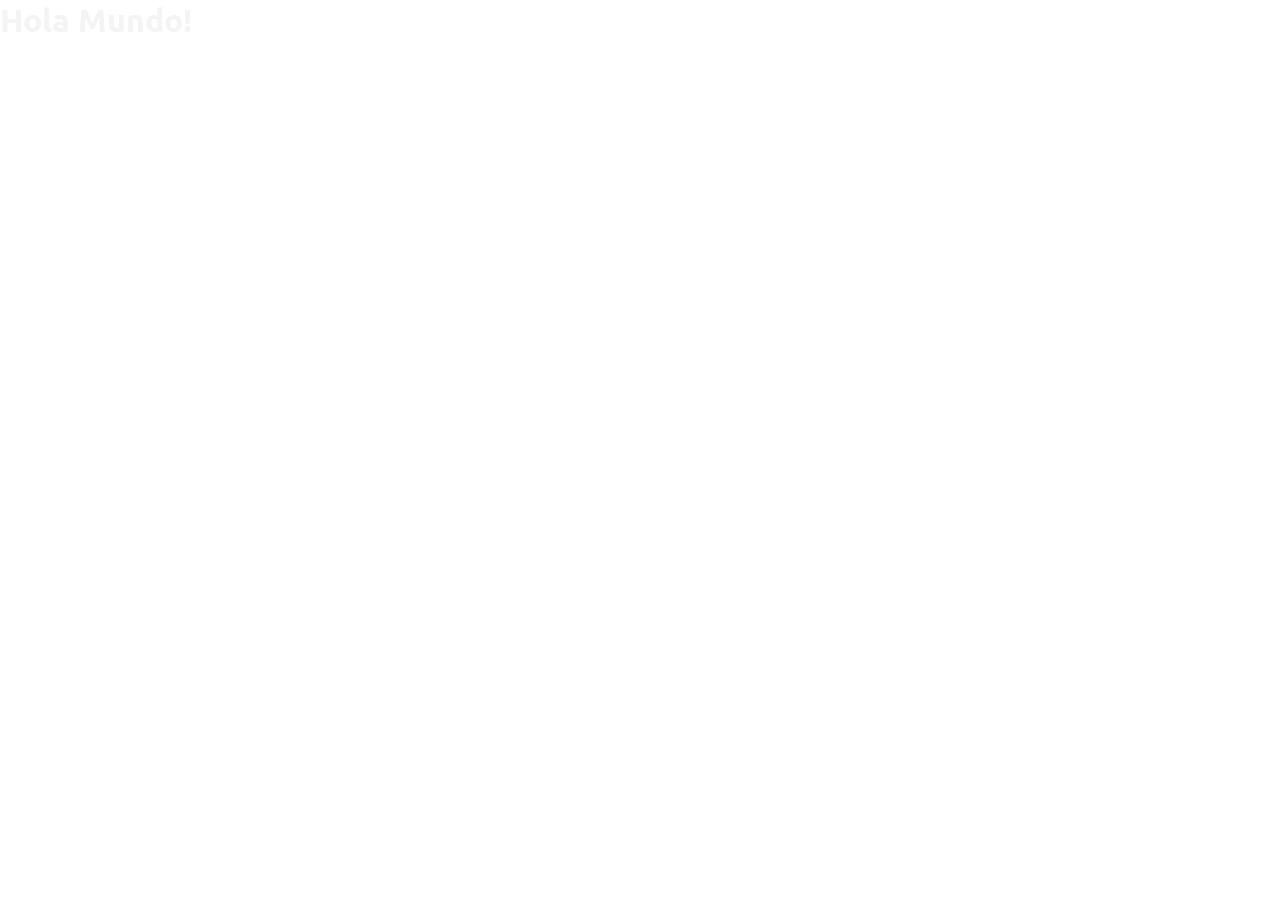
==== index.html @ 293a4107 "first commit" ====
<!doctype html>
<html lang="es">
<head>
	<!-- Meta Tags Requeridos -->
	<meta charset="utf-8">
	<meta http-equiv="X-UA-Compatible" content="IE=edge">
	<meta name="viewport" content="width=device-width, initial-scale=1, shrink-to-fit=no">
	<!-- CSS Externos -->
	<link href="https://fonts.googleapis.com/css?family=Open+Sans%7CUbuntu" rel="stylesheet">
	<link rel="stylesheet" href="css/bootstrap.min.css">
	<link rel="stylesheet" href="css/fontawesome.min.css">
	<!-- CSS Personalizado -->
	<link rel="stylesheet" href="css/style.css">
	<!-- Titulo, Descripción, Keywords -->
	<title>Hola Mundo!</title>
</head>
<body>
	<!-- Agregar Tú HTML Aquí -->
	<div class="container-fluid">
		<div class="row">
			<h1>Hola Mundo!</h1>
		</div>
	</div>
	<!-- JavaScript Opcionales -->
	<!-- jQuery primero, luego Popper.js, después Bootstrap JS -->
	<script src="js/jquery-3.2.1.min.js"></script>
	<script src="js/popper.min.js"></script>
	<script src="js/bootstrap.min.js"></script>
	<!-- JavaScript Personalizado -->
	<script src="js/scripts.js"></script>
</body>
</html>
---- css/style.css ----
* {
  margin: 0;
  padding: 0;
  /*box-sizing: border-box;*/
  list-style: none;
  text-decoration: none;
}

body, html {
  font-family: 'Ubuntu', sans-serif;
  font-size: 16px;
  color: #f4f4f4;
}
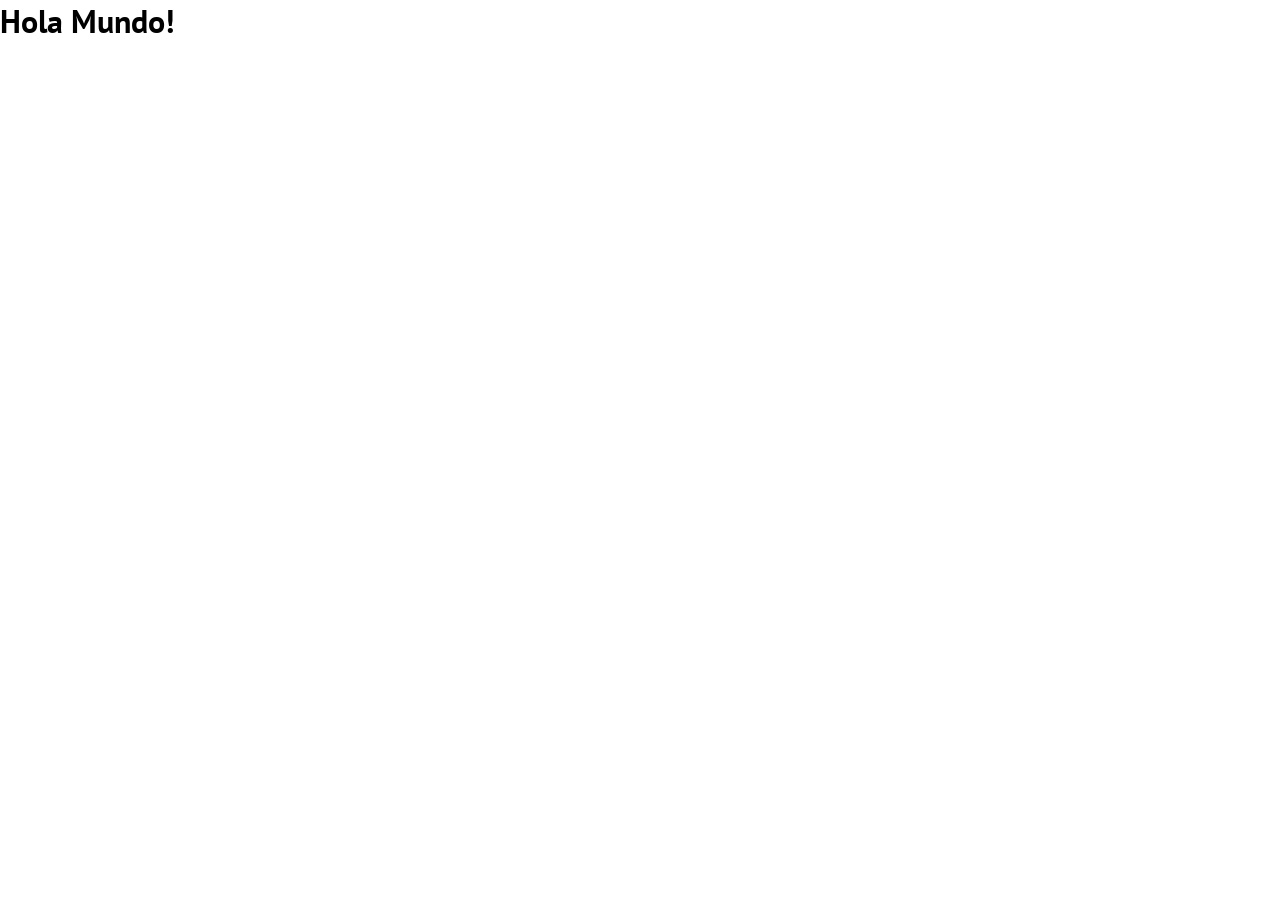
==== commit f6bde14d: "Update to Bootstrap v4.0.0" ====
--- a/index.html
+++ b/index.html
@@ -1,32 +1,23 @@
-<!doctype html>
-<html lang="es">
-<head>
-	<!-- Meta Tags Requeridos -->
-	<meta charset="utf-8">
-	<meta http-equiv="X-UA-Compatible" content="IE=edge">
-	<meta name="viewport" content="width=device-width, initial-scale=1, shrink-to-fit=no">
-	<!-- CSS Externos -->
-	<link href="https://fonts.googleapis.com/css?family=Open+Sans%7CUbuntu" rel="stylesheet">
-	<link rel="stylesheet" href="css/bootstrap.min.css">
-	<link rel="stylesheet" href="css/fontawesome.min.css">
-	<!-- CSS Personalizado -->
-	<link rel="stylesheet" href="css/style.css">
-	<!-- Titulo, Descripción, Keywords -->
-	<title>Hola Mundo!</title>
-</head>
-<body>
-	<!-- Agregar Tú HTML Aquí -->
-	<div class="container-fluid">
-		<div class="row">
-			<h1>Hola Mundo!</h1>
-		</div>
-	</div>
-	<!-- JavaScript Opcionales -->
-	<!-- jQuery primero, luego Popper.js, después Bootstrap JS -->
-	<script src="js/jquery-3.2.1.min.js"></script>
-	<script src="js/popper.min.js"></script>
-	<script src="js/bootstrap.min.js"></script>
-	<!-- JavaScript Personalizado -->
-	<script src="js/scripts.js"></script>
-</body>
+<!DOCTYPE html>
+<html lang="es">
+  <head>
+    <meta charset="utf-8">
+    <meta http-equiv="X-UA-Compatible" content="IE=edge">
+    <meta name="viewport" content="width=device-width, initial-scale=1, shrink-to-fit=no">
+    <link href="https://fonts.googleapis.com/css?family=Roboto%7CUbuntu%7CPT+Sans" rel="stylesheet">
+    <link rel="stylesheet" href="css/bootstrap.min.css">
+    <link rel="stylesheet" href="css/font-awesome.min.css">
+    <link rel="stylesheet" href="css/sweetalert2.min.css">
+    <link rel="stylesheet" href="css/styles.css">
+  </head>
+  <body>
+    <!-- Add Your HTML here -->
+    <h1>Hola Mundo!</h1>
+
+    <script src="js/jquery.min.js"></script>
+    <script src="js/popper.js"></script>
+    <script src="js/bootstrap.min.js"></script>
+    <script src="js/sweetalert2.min.js"></script>
+    <script src="js/scripts.js"></script>
+  </body>
 </html>
--- a/css/styles.css
+++ b/css/styles.css
@@ -0,0 +1,10 @@
+* {
+  margin: 0;
+  padding: 0;
+  list-style: none;
+  text-decoration: none; }
+
+body {
+  font-family: 'PT Sans', sans-serif;
+  font-size: 16px;
+  color: #000000; }
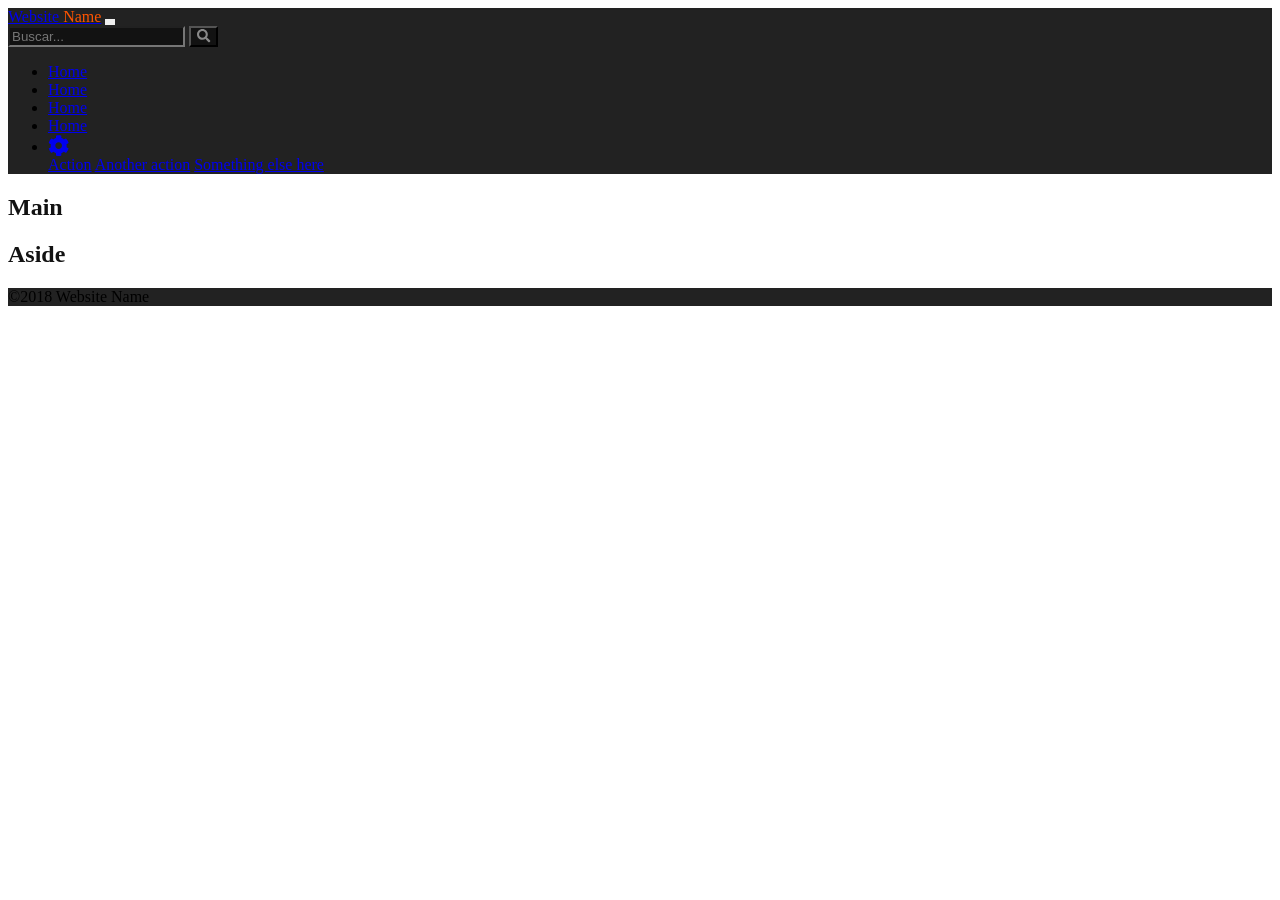
==== commit 795478e8: "bootstrap v4.1.3 add latest versions" ====
--- a/index.html
+++ b/index.html
@@ -1,23 +1,165 @@
-<!DOCTYPE html>
+<!doctype html>
 <html lang="es">
-  <head>
+
+<head>
+    <title>Sitio Web</title>
+    <!-- Required meta tags -->
     <meta charset="utf-8">
-    <meta http-equiv="X-UA-Compatible" content="IE=edge">
     <meta name="viewport" content="width=device-width, initial-scale=1, shrink-to-fit=no">
-    <link href="https://fonts.googleapis.com/css?family=Roboto%7CUbuntu%7CPT+Sans" rel="stylesheet">
-    <link rel="stylesheet" href="css/bootstrap.min.css">
-    <link rel="stylesheet" href="css/font-awesome.min.css">
-    <link rel="stylesheet" href="css/sweetalert2.min.css">
-    <link rel="stylesheet" href="css/styles.css">
-  </head>
-  <body>
-    <!-- Add Your HTML here -->
-    <h1>Hola Mundo!</h1>
 
-    <script src="js/jquery.min.js"></script>
-    <script src="js/popper.js"></script>
-    <script src="js/bootstrap.min.js"></script>
-    <script src="js/sweetalert2.min.js"></script>
-    <script src="js/scripts.js"></script>
-  </body>
-</html>+    <!-- Bootstrap CSS -->
+    <link rel="stylesheet" href="./css/plugins/bootstrap.min.css">
+    <!-- CSS Personalizado -->
+    <link rel="stylesheet" href="./css/style.css">
+
+    <!-- Plugins JS -->
+    <script src="./js/plugins/fontawesome.min.js"></script>
+</head>
+
+<body>
+    <nav class="navbar navbar-expand-md navbar-dark bg-dark backColor">
+        <a href="/" class="navbar-brand">Website <span>Name</span></a>
+        <button class="navbar-toggler custom-toggler" type="button" data-toggle="collapse" data-target="#menuPrincipal">
+            <span class="navbar-toggler-icon"></span>
+        </button>
+        <div class="navbar-collapse collapse my-2 my-md-0" id="menuPrincipal">
+            <form class="my-auto mx-auto d-inline w-100 buscar">
+                <div class="input-group">
+                    <input type="text" class="form-control border-0 text-white" placeholder="Buscar..." required>
+                    <span class="input-group-append">
+                        <button class="btn btn-dark border-0" type="button">
+                            <i class="fa fa-search"></i>
+                        </button>
+                    </span>
+                </div>
+            </form>
+            <ul class="navbar-nav">
+                <li class="nav-item active">
+                    <a class="nav-link" href="http://example.com" id="navbarDropdownMenuLink" data-toggle="dropdown"
+                        aria-expanded="false">
+                        Home
+                    </a>
+                </li>
+                <li class="nav-item">
+                    <a class="nav-link" href="http://example.com" id="navbarDropdownMenuLink" data-toggle="dropdown"
+                        aria-expanded="false">
+                        Home
+                    </a>
+                </li>
+                <li class="nav-item">
+                    <a class="nav-link" href="http://example.com" id="navbarDropdownMenuLink" data-toggle="dropdown"
+                        aria-expanded="false">
+                        Home
+                    </a>
+                </li>
+                <li class="nav-item">
+                    <a class="nav-link" href="http://example.com" id="navbarDropdownMenuLink" data-toggle="dropdown"
+                        aria-expanded="false">
+                        Home
+                    </a>
+                </li>
+                <li class="nav-item dropdown">
+                    <a class="nav-link" href="http://example.com" id="navbarDropdownMenuLink" data-toggle="dropdown"
+                        aria-expanded="false">
+                        <i class="fa fa-cog fa-lg"></i>
+                    </a>
+                    <div class="dropdown-menu dropdown-menu-right" aria-labelledby="navbarDropdownMenuLink">
+                        <a class="dropdown-item" href="#">Action</a>
+                        <a class="dropdown-item" href="#">Another action</a>
+                        <a class="dropdown-item" href="#">Something else here</a>
+                    </div>
+                </li>
+
+            </ul>
+        </div>
+    </nav>
+
+    <main class="container-fluid">
+        <div class="row no-gutters">
+            <div class="col-12 col-lg-8 col-xl-9 pr-md-0">
+                <h2>Main</h2>
+            </div>
+            <aside class="col-12 col-lg-4 col-xl-3 pl-md-0">
+                <h2>Aside</h2>
+            </aside>
+        </div>
+    </main>
+    
+    <footer class="container-fluid fixed-bottom backColor py-3">
+        <div class="row">
+            <div class="col-12">
+                <p class="text-white m-0 text-center copy">
+                    &copy;2018 Website Name
+                </p>
+            </div>
+        </div>
+    </footer>
+
+    <!-- Optional JavaScript -->
+    <!-- jQuery first, then Popper.js, then Bootstrap JS -->
+    <script src="./js/plugins/jquery-3.3.1.min.js"></script>
+    <script src="./js/plugins/popper.min.js"></script>
+    <script src="./js/plugins/bootstrap.min.js"></script>
+    <script src="./js/plugins/sweetalert2.all.min.js"></script>
+    <script>
+        // window.onload = function(){
+        //     // https://sweetalert2.github.io/
+        //     swal({
+        //         title: 'Listo',
+        //         text: 'Ventana Cargada',
+        //         type: 'warning',
+        //         showCancelButton: true,
+        //         confirmButtonColor: '#3085d6',
+        //         cancelButtonColor: '#FF0000',
+        //         confirmButtonText: '¿Lo Tienes?',
+        //         cancelButtonText: 'NOOO!'
+        //     }).then((result) => {
+		// 		console.log("​window.onload -> result", result)
+        //         if (result.value) {
+        //             swal({
+        //                 type: 'success',
+        //                 title: 'Sí Que Lo Tienes!'
+        //             });
+        //         }
+        //     });
+        // }
+    </script>
+
+</body>
+
+</html>
+
+
+
+
+<!-- <nav class="navbar navbar-dark navbar-expand-md bg-success justify-content-between">
+        <button class="navbar-toggler" type="button" data-toggle="collapse" data-target=".dual-nav">
+            <span class="navbar-toggler-icon"></span>
+        </button>
+        <div class="navbar-collapse collapse dual-nav w-50 order-1 order-md-0">
+            <ul class="navbar-nav">
+                <li class="nav-item active">
+                    <a class="nav-link pl-0" href="#">Home <span class="sr-only">Home</span></a>
+                </li>
+                <li class="nav-item">
+                    <a class="nav-link" href="#">Link</a>
+                </li>
+                <li class="nav-item">
+                    <a class="nav-link" href="//codeply.com">Codeply</a>
+                </li>
+                <li class="nav-item">
+                    <a class="nav-link" href="#">Link</a>
+                </li>
+                <li class="nav-item">
+                    <a class="nav-link" href="#">Link</a>
+                </li>
+            </ul>
+        </div>
+        <a href="/" class="navbar-brand mx-auto d-block text-center order-0 order-md-1 w-25">Brand</a>
+        <div class="navbar-collapse collapse dual-nav w-50 order-2">
+            <ul class="nav navbar-nav ml-auto">
+                <li class="nav-item"><a class="nav-link" href=""><i class="fa fa-twitter"></i></a></li>
+                <li class="nav-item"><a class="nav-link" href=""><i class="fa fa-github"></i></a></li>
+            </ul>
+        </div>
+</nav> -->
--- a/css/style.css
+++ b/css/style.css
@@ -0,0 +1,39 @@
+@import url("https://fonts.googleapis.com/css?family=PT+Sans:400,400i|Source+Sans+Pro:300,400,700");
+.navbar-dark .navbar-toggler {
+  color: rgba(255, 255, 255, 0.5);
+  border-color: transparent; }
+
+.navbar-toggler {
+  padding-right: 0 !important; }
+
+.custom-toggler .navbar-toggler-icon {
+  background-image: url("data:image/svg+xml;charset=utf8,%3Csvg viewBox='0 0 32 32' xmlns='http://www.w3.org/2000/svg'%3E%3Cpath stroke='rgba(255,255,255, 0.8)' stroke-width='2' stroke-linecap='round' stroke-miterlimit='10' d='M4 8h24M4 16h24M4 24h24'/%3E%3C/svg%3E");
+  -webkit-transition: .3s all ease;
+  transition: .3s all ease; }
+
+.custom-toggler .navbar-toggler-icon:hover {
+  background-image: url("data:image/svg+xml;charset=utf8,%3Csvg viewBox='0 0 32 32' xmlns='http://www.w3.org/2000/svg'%3E%3Cpath stroke='rgba(255,255,255, 1)' stroke-width='2' stroke-linecap='round' stroke-miterlimit='10' d='M4 8h24M4 16h24M4 24h24'/%3E%3C/svg%3E"); }
+
+input, button, textarea {
+  -webkit-box-shadow: none !important;
+          box-shadow: none !important;
+  outline: none !important; }
+
+h1, h2, h3, h4, h5, h6 {
+  color: #121212; }
+
+.backColor {
+  background-color: #222222 !important; }
+
+a span {
+  color: #ff5400 !important; }
+
+.buscar {
+  width: 50% !important; }
+  .buscar input {
+    background: #121212 !important; }
+  .buscar button {
+    background-color: #121212 !important;
+    color: rgba(255, 255, 255, 0.5); }
+    .buscar button:hover {
+      background-color: #ff5400 !important; }
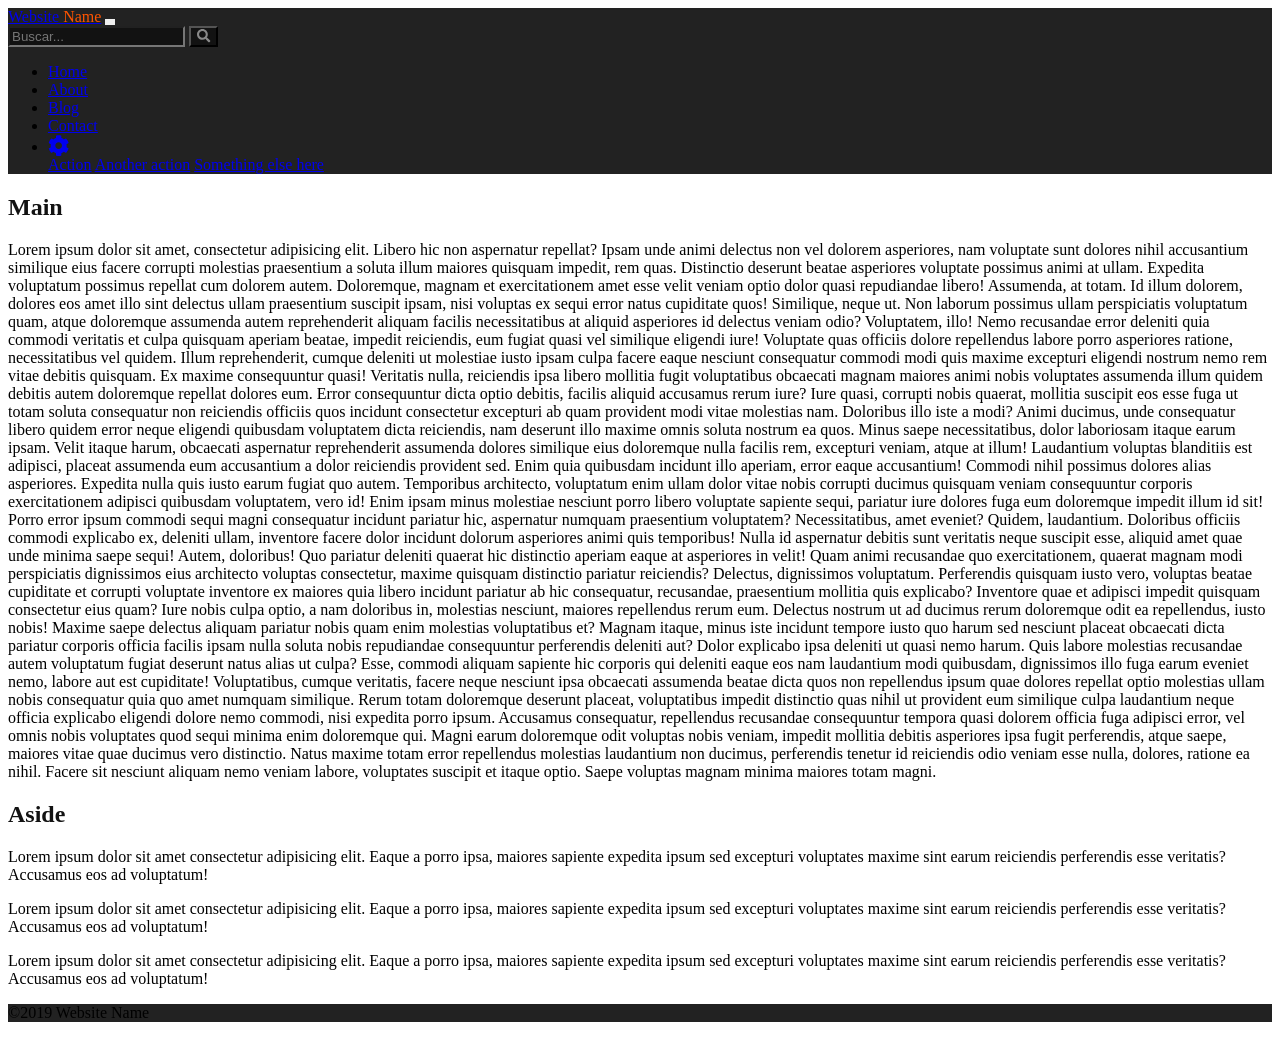
==== commit 5f3e79a8: "Bootstrap v4.1.3" ====
--- a/index.html
+++ b/index.html
@@ -35,27 +35,23 @@
             </form>
             <ul class="navbar-nav">
                 <li class="nav-item active">
-                    <a class="nav-link" href="http://example.com" id="navbarDropdownMenuLink" data-toggle="dropdown"
-                        aria-expanded="false">
+                    <a class="nav-link" href="http://example.com">
                         Home
                     </a>
                 </li>
                 <li class="nav-item">
-                    <a class="nav-link" href="http://example.com" id="navbarDropdownMenuLink" data-toggle="dropdown"
-                        aria-expanded="false">
-                        Home
+                    <a class="nav-link" href="http://example.com">
+                        About
                     </a>
                 </li>
                 <li class="nav-item">
-                    <a class="nav-link" href="http://example.com" id="navbarDropdownMenuLink" data-toggle="dropdown"
-                        aria-expanded="false">
-                        Home
+                    <a class="nav-link" href="http://example.com">
+                        Blog
                     </a>
                 </li>
                 <li class="nav-item">
-                    <a class="nav-link" href="http://example.com" id="navbarDropdownMenuLink" data-toggle="dropdown"
-                        aria-expanded="false">
-                        Home
+                    <a class="nav-link" href="http://example.com">
+                        Contact
                     </a>
                 </li>
                 <li class="nav-item dropdown">
@@ -78,9 +74,13 @@
         <div class="row no-gutters">
             <div class="col-12 col-lg-8 col-xl-9 pr-md-0">
                 <h2>Main</h2>
+                <p>Lorem ipsum dolor sit amet, consectetur adipisicing elit. Libero hic non aspernatur repellat? Ipsam unde animi delectus non vel dolorem asperiores, nam voluptate sunt dolores nihil accusantium similique eius facere corrupti molestias praesentium a soluta illum maiores quisquam impedit, rem quas. Distinctio deserunt beatae asperiores voluptate possimus animi at ullam. Expedita voluptatum possimus repellat cum dolorem autem. Doloremque, magnam et exercitationem amet esse velit veniam optio dolor quasi repudiandae libero! Assumenda, at totam. Id illum dolorem, dolores eos amet illo sint delectus ullam praesentium suscipit ipsam, nisi voluptas ex sequi error natus cupiditate quos! Similique, neque ut. Non laborum possimus ullam perspiciatis voluptatum quam, atque doloremque assumenda autem reprehenderit aliquam facilis necessitatibus at aliquid asperiores id delectus veniam odio? Voluptatem, illo! Nemo recusandae error deleniti quia commodi veritatis et culpa quisquam aperiam beatae, impedit reiciendis, eum fugiat quasi vel similique eligendi iure! Voluptate quas officiis dolore repellendus labore porro asperiores ratione, necessitatibus vel quidem. Illum reprehenderit, cumque deleniti ut molestiae iusto ipsam culpa facere eaque nesciunt consequatur commodi modi quis maxime excepturi eligendi nostrum nemo rem vitae debitis quisquam. Ex maxime consequuntur quasi! Veritatis nulla, reiciendis ipsa libero mollitia fugit voluptatibus obcaecati magnam maiores animi nobis voluptates assumenda illum quidem debitis autem doloremque repellat dolores eum. Error consequuntur dicta optio debitis, facilis aliquid accusamus rerum iure? Iure quasi, corrupti nobis quaerat, mollitia suscipit eos esse fuga ut totam soluta consequatur non reiciendis officiis quos incidunt consectetur excepturi ab quam provident modi vitae molestias nam. Doloribus illo iste a modi? Animi ducimus, unde consequatur libero quidem error neque eligendi quibusdam voluptatem dicta reiciendis, nam deserunt illo maxime omnis soluta nostrum ea quos. Minus saepe necessitatibus, dolor laboriosam itaque earum ipsam. Velit itaque harum, obcaecati aspernatur reprehenderit assumenda dolores similique eius doloremque nulla facilis rem, excepturi veniam, atque at illum! Laudantium voluptas blanditiis est adipisci, placeat assumenda eum accusantium a dolor reiciendis provident sed. Enim quia quibusdam incidunt illo aperiam, error eaque accusantium! Commodi nihil possimus dolores alias asperiores. Expedita nulla quis iusto earum fugiat quo autem. Temporibus architecto, voluptatum enim ullam dolor vitae nobis corrupti ducimus quisquam veniam consequuntur corporis exercitationem adipisci quibusdam voluptatem, vero id! Enim ipsam minus molestiae nesciunt porro libero voluptate sapiente sequi, pariatur iure dolores fuga eum doloremque impedit illum id sit! Porro error ipsum commodi sequi magni consequatur incidunt pariatur hic, aspernatur numquam praesentium voluptatem? Necessitatibus, amet eveniet? Quidem, laudantium. Doloribus officiis commodi explicabo ex, deleniti ullam, inventore facere dolor incidunt dolorum asperiores animi quis temporibus! Nulla id aspernatur debitis sunt veritatis neque suscipit esse, aliquid amet quae unde minima saepe sequi! Autem, doloribus! Quo pariatur deleniti quaerat hic distinctio aperiam eaque at asperiores in velit! Quam animi recusandae quo exercitationem, quaerat magnam modi perspiciatis dignissimos eius architecto voluptas consectetur, maxime quisquam distinctio pariatur reiciendis? Delectus, dignissimos voluptatum. Perferendis quisquam iusto vero, voluptas beatae cupiditate et corrupti voluptate inventore ex maiores quia libero incidunt pariatur ab hic consequatur, recusandae, praesentium mollitia quis explicabo? Inventore quae et adipisci impedit quisquam consectetur eius quam? Iure nobis culpa optio, a nam doloribus in, molestias nesciunt, maiores repellendus rerum eum. Delectus nostrum ut ad ducimus rerum doloremque odit ea repellendus, iusto nobis! Maxime saepe delectus aliquam pariatur nobis quam enim molestias voluptatibus et? Magnam itaque, minus iste incidunt tempore iusto quo harum sed nesciunt placeat obcaecati dicta pariatur corporis officia facilis ipsam nulla soluta nobis repudiandae consequuntur perferendis deleniti aut? Dolor explicabo ipsa deleniti ut quasi nemo harum. Quis labore molestias recusandae autem voluptatum fugiat deserunt natus alias ut culpa? Esse, commodi aliquam sapiente hic corporis qui deleniti eaque eos nam laudantium modi quibusdam, dignissimos illo fuga earum eveniet nemo, labore aut est cupiditate! Voluptatibus, cumque veritatis, facere neque nesciunt ipsa obcaecati assumenda beatae dicta quos non repellendus ipsum quae dolores repellat optio molestias ullam nobis consequatur quia quo amet numquam similique. Rerum totam doloremque deserunt placeat, voluptatibus impedit distinctio quas nihil ut provident eum similique culpa laudantium neque officia explicabo eligendi dolore nemo commodi, nisi expedita porro ipsum. Accusamus consequatur, repellendus recusandae consequuntur tempora quasi dolorem officia fuga adipisci error, vel omnis nobis voluptates quod sequi minima enim doloremque qui. Magni earum doloremque odit voluptas nobis veniam, impedit mollitia debitis asperiores ipsa fugit perferendis, atque saepe, maiores vitae quae ducimus vero distinctio. Natus maxime totam error repellendus molestias laudantium non ducimus, perferendis tenetur id reiciendis odio veniam esse nulla, dolores, ratione ea nihil. Facere sit nesciunt aliquam nemo veniam labore, voluptates suscipit et itaque optio. Saepe voluptas magnam minima maiores totam magni.</p>
             </div>
             <aside class="col-12 col-lg-4 col-xl-3 pl-md-0">
                 <h2>Aside</h2>
+                <p>Lorem ipsum dolor sit amet consectetur adipisicing elit. Eaque a porro ipsa, maiores sapiente expedita ipsum sed excepturi voluptates maxime sint earum reiciendis perferendis esse veritatis? Accusamus eos ad voluptatum!</p>
+                <p>Lorem ipsum dolor sit amet consectetur adipisicing elit. Eaque a porro ipsa, maiores sapiente expedita ipsum sed excepturi voluptates maxime sint earum reiciendis perferendis esse veritatis? Accusamus eos ad voluptatum!</p>
+                <p>Lorem ipsum dolor sit amet consectetur adipisicing elit. Eaque a porro ipsa, maiores sapiente expedita ipsum sed excepturi voluptates maxime sint earum reiciendis perferendis esse veritatis? Accusamus eos ad voluptatum!</p>
             </aside>
         </div>
     </main>
@@ -89,7 +89,7 @@
         <div class="row">
             <div class="col-12">
                 <p class="text-white m-0 text-center copy">
-                    &copy;2018 Website Name
+                    &copy;2019 Website Name
                 </p>
             </div>
         </div>
@@ -97,7 +97,7 @@
 
     <!-- Optional JavaScript -->
     <!-- jQuery first, then Popper.js, then Bootstrap JS -->
-    <script src="./js/plugins/jquery-3.3.1.min.js"></script>
+    <script src="./js/plugins/jquery-3.4.1.min.js"></script>
     <script src="./js/plugins/popper.min.js"></script>
     <script src="./js/plugins/bootstrap.min.js"></script>
     <script src="./js/plugins/sweetalert2.all.min.js"></script>
--- a/css/style.css
+++ b/css/style.css
@@ -1,39 +1,53 @@
 @import url("https://fonts.googleapis.com/css?family=PT+Sans:400,400i|Source+Sans+Pro:300,400,700");
 .navbar-dark .navbar-toggler {
   color: rgba(255, 255, 255, 0.5);
-  border-color: transparent; }
+  border-color: transparent;
+}
 
 .navbar-toggler {
-  padding-right: 0 !important; }
+  padding-right: 0 !important;
+}
 
 .custom-toggler .navbar-toggler-icon {
   background-image: url("data:image/svg+xml;charset=utf8,%3Csvg viewBox='0 0 32 32' xmlns='http://www.w3.org/2000/svg'%3E%3Cpath stroke='rgba(255,255,255, 0.8)' stroke-width='2' stroke-linecap='round' stroke-miterlimit='10' d='M4 8h24M4 16h24M4 24h24'/%3E%3C/svg%3E");
   -webkit-transition: .3s all ease;
-  transition: .3s all ease; }
+  transition: .3s all ease;
+}
 
 .custom-toggler .navbar-toggler-icon:hover {
-  background-image: url("data:image/svg+xml;charset=utf8,%3Csvg viewBox='0 0 32 32' xmlns='http://www.w3.org/2000/svg'%3E%3Cpath stroke='rgba(255,255,255, 1)' stroke-width='2' stroke-linecap='round' stroke-miterlimit='10' d='M4 8h24M4 16h24M4 24h24'/%3E%3C/svg%3E"); }
+  background-image: url("data:image/svg+xml;charset=utf8,%3Csvg viewBox='0 0 32 32' xmlns='http://www.w3.org/2000/svg'%3E%3Cpath stroke='rgba(255,255,255, 1)' stroke-width='2' stroke-linecap='round' stroke-miterlimit='10' d='M4 8h24M4 16h24M4 24h24'/%3E%3C/svg%3E");
+}
 
 input, button, textarea {
   -webkit-box-shadow: none !important;
           box-shadow: none !important;
-  outline: none !important; }
+  outline: none !important;
+}
 
 h1, h2, h3, h4, h5, h6 {
-  color: #121212; }
+  color: #121212;
+}
 
 .backColor {
-  background-color: #222222 !important; }
+  background-color: #222222 !important;
+}
 
 a span {
-  color: #ff5400 !important; }
+  color: #ff5400 !important;
+}
 
 .buscar {
-  width: 50% !important; }
-  .buscar input {
-    background: #121212 !important; }
-  .buscar button {
-    background-color: #121212 !important;
-    color: rgba(255, 255, 255, 0.5); }
-    .buscar button:hover {
-      background-color: #ff5400 !important; }
+  width: 50% !important;
+}
+.buscar input {
+  background: #121212 !important;
+}
+.buscar button {
+  background-color: #121212 !important;
+  color: rgba(255, 255, 255, 0.5);
+}
+.buscar button:hover {
+  background-color: #ff5400 !important;
+}
+
+/*# sourceMappingURL=style.css.map */
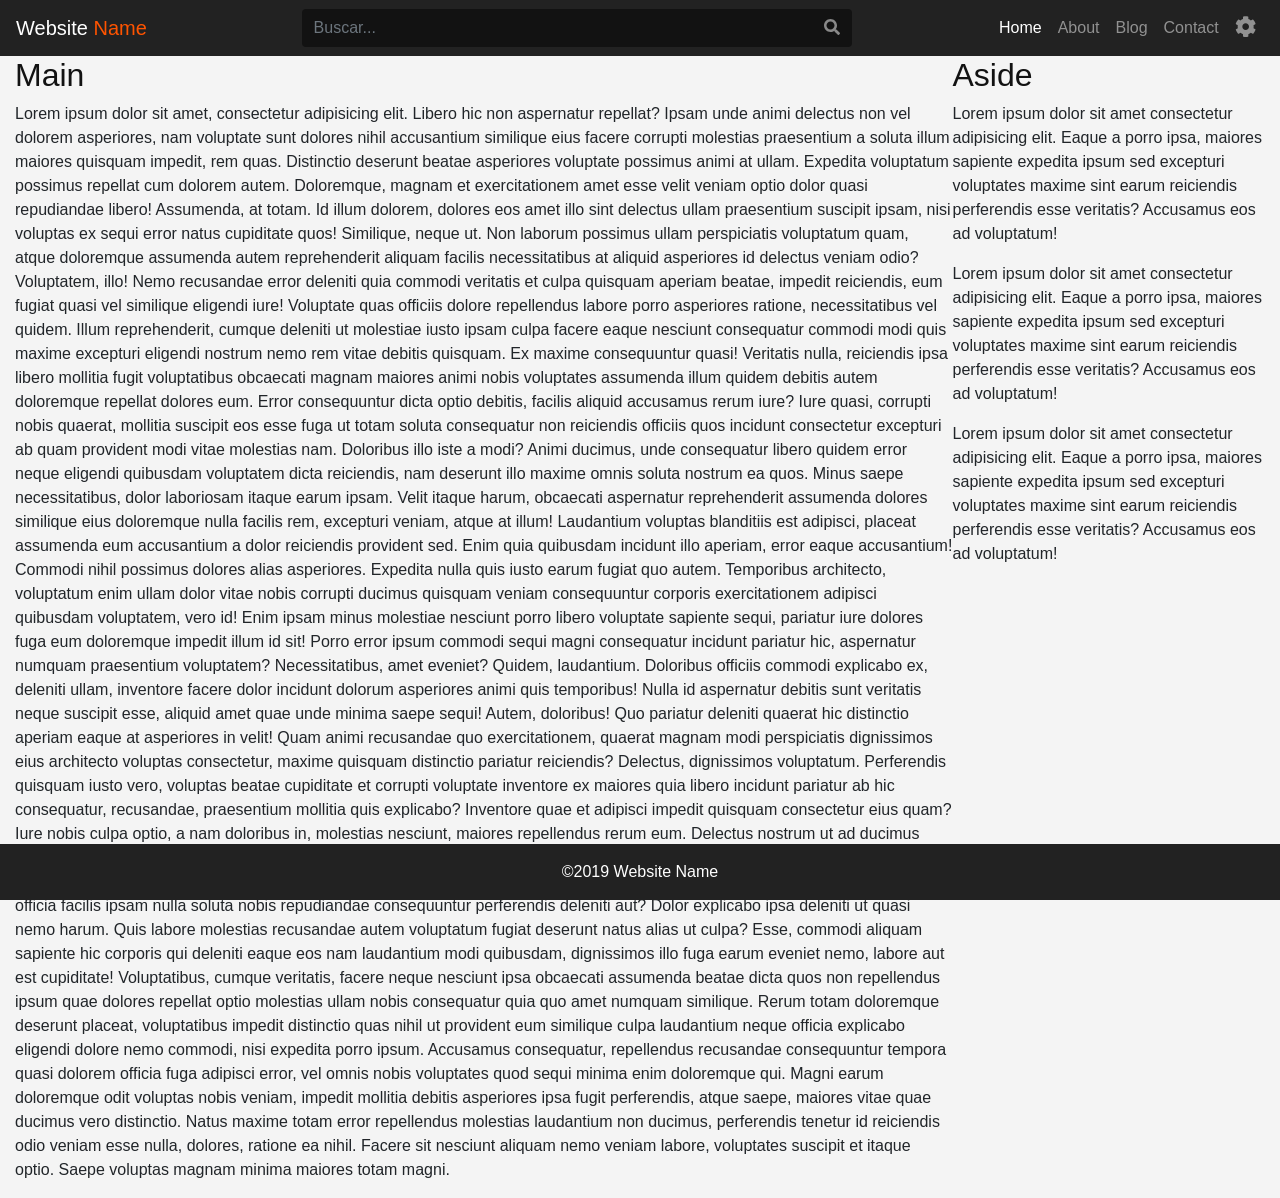
==== commit 056100be: "update to bootstrap v4.3.1" ====
--- a/index.html
+++ b/index.html
@@ -6,12 +6,10 @@
     <!-- Required meta tags -->
     <meta charset="utf-8">
     <meta name="viewport" content="width=device-width, initial-scale=1, shrink-to-fit=no">
-
     <!-- Bootstrap CSS -->
     <link rel="stylesheet" href="./css/plugins/bootstrap.min.css">
     <!-- CSS Personalizado -->
     <link rel="stylesheet" href="./css/style.css">
-
     <!-- Plugins JS -->
     <script src="./js/plugins/fontawesome.min.js"></script>
 </head>
--- a/css/style.css
+++ b/css/style.css
@@ -22,6 +22,10 @@
   -webkit-box-shadow: none !important;
           box-shadow: none !important;
   outline: none !important;
+}
+
+body {
+  background: #F4F4F4;
 }
 
 h1, h2, h3, h4, h5, h6 {
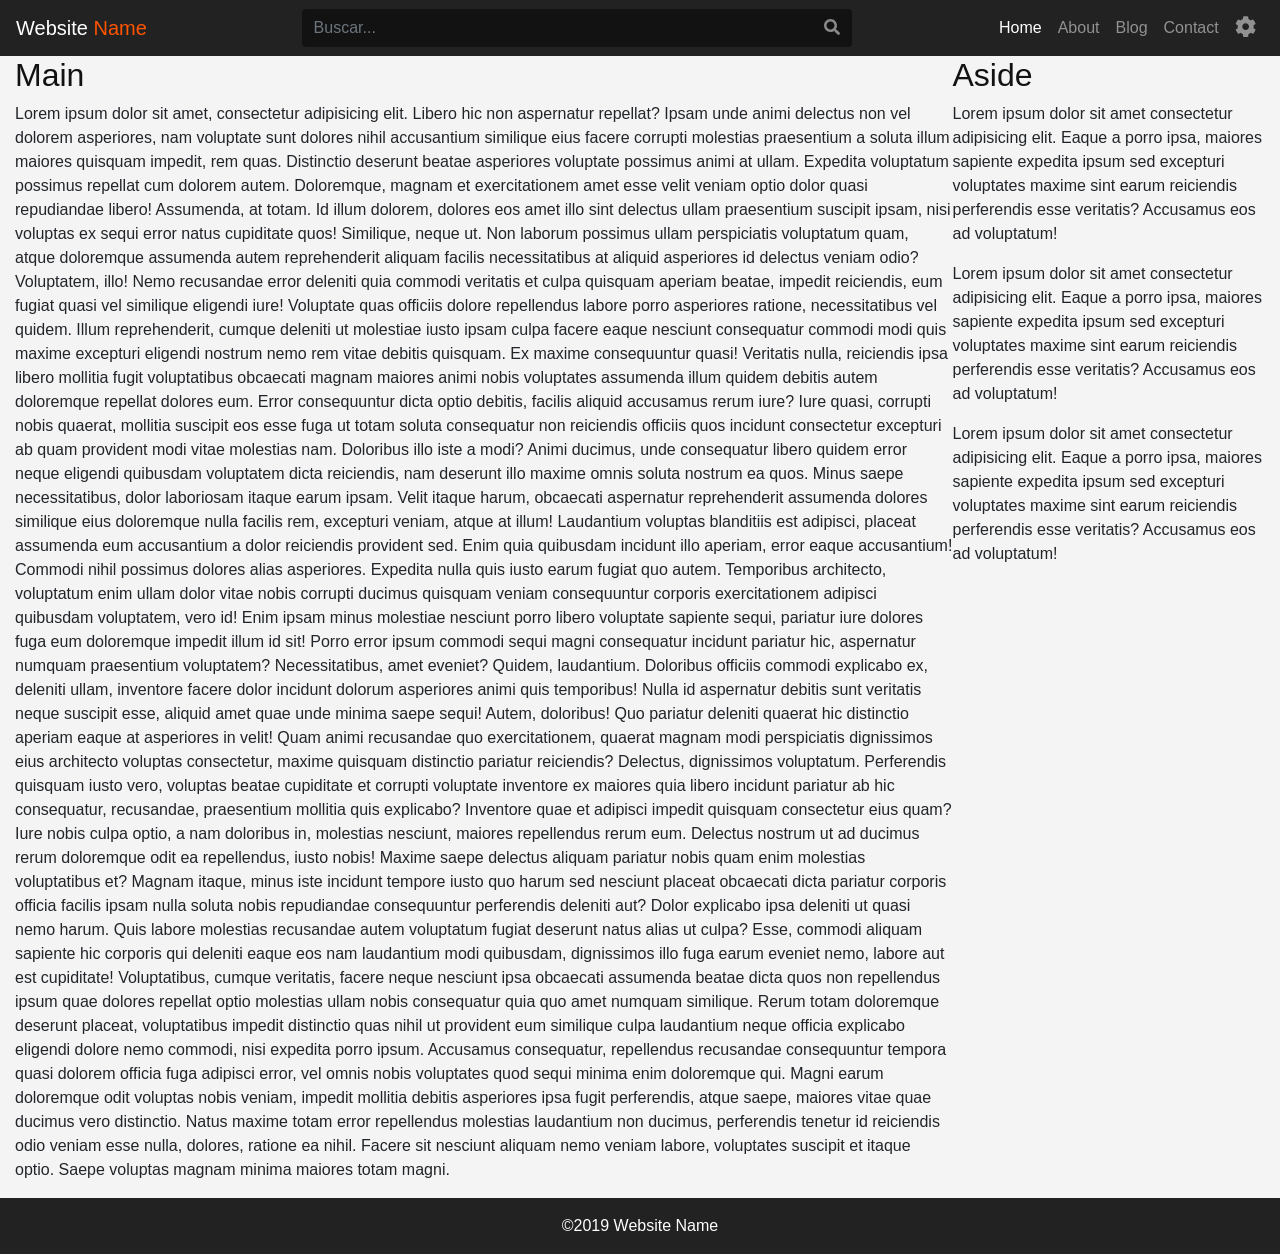
==== commit aeb04583: "remove class fixed-bottom" ====
--- a/index.html
+++ b/index.html
@@ -83,7 +83,7 @@
         </div>
     </main>
     
-    <footer class="container-fluid fixed-bottom backColor py-3">
+    <footer class="container-fluid backColor py-3">
         <div class="row">
             <div class="col-12">
                 <p class="text-white m-0 text-center copy">
